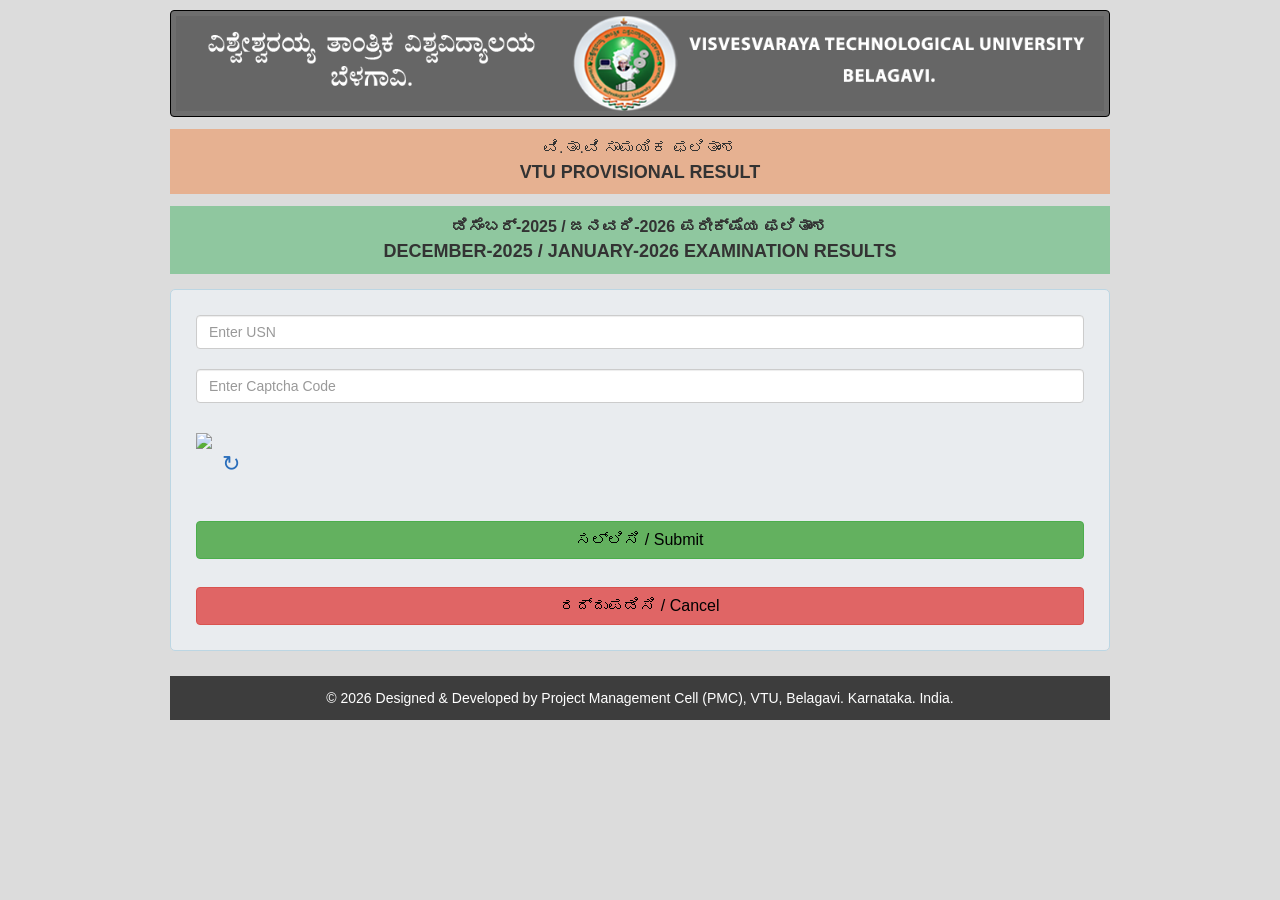
==== index.html @ 3945e1e7 "VTU replica website" ====
<!DOCTYPE html>
<html>

<head>

<meta charset="UTF-8">

<title>VTU PROVISIONAL RESULT</title>

<link rel="stylesheet" href="css/bootstrap.min.css">
<link rel="stylesheet" href="css/style.css">

</head>

<body>

<div class="container">

<div class="header">
<img src="assets/header.png">
</div>


<div class="orange-bar">

<div class="kn">
ವಿ.ತಾ.ವಿ ಸಾಮಯಿಕ ಫಲಿತಾಂಶ
</div>

<div class="en">
VTU PROVISIONAL RESULT
</div>

</div>


<div class="green-bar">

<div class="kn">
ಡಿಸೆಂಬರ್-2025 / ಜನವರಿ-2026 ಪರೀಕ್ಷೆಯ ಫಲಿತಾಂಶ
</div>

<div class="en">
DECEMBER-2025 / JANUARY-2026 EXAMINATION RESULTS
</div>

</div>


<div class="form-box">

<input id="usn" class="form-control" placeholder="Enter USN">

<br>

<input id="captchaInput" class="form-control" placeholder="Enter Captcha Code">

<br>

<div class="captcha-box">

<img id="captchaImage" src="assets/captcha.png">

<div class="refresh" onclick="generateCaptcha()">↻</div>

</div>

<br>

<button class="btn btn-success btn-block" onclick="checkUSN()">
ಸಲ್ಲಿಸಿ / Submit
</button>

<br>

<button class="btn btn-danger btn-block">
ರದ್ದುಪಡಿಸಿ / Cancel
</button>

<div id="output"></div>

</div>


<div class="footer">

© 2026 Designed & Developed by Project Management Cell (PMC), VTU, Belagavi. Karnataka. India.

</div>

</div>


<script src="js/jquery.min.js"></script>
<script src="js/script.js"></script>

</body>

</html>
---- css/style.css ----
body{
background:#dcdcdc;
font-family: Arial, Helvetica, sans-serif;
}

.container{
width:970px;
margin:0 auto;
}

.header{
background:#6e6e6e;
padding:5px;
border-radius:4px;
border:1px solid black;
margin-top:10px;
}

.header img{
width:100%;
height:auto;
display:block;
}

.orange-bar{
background:#e6b191;
padding:8px;
text-align:center;
margin:12px 0;
}

.green-bar{
background:#8fc79f;
padding:10px;
text-align:center;
font-weight:bold;
}

.kn{
font-size:16px;
}

.en{
font-size:18px;
font-weight:bold;
}

.form-box{
background:#e9ecef;
padding:25px;
margin-top:15px;
border-radius:5px;
border:1px solid #bcd6e3;
}

.captcha-box{
display:flex;
align-items:center;
gap:10px;
margin-top:10px;
}

.captcha-box img{
height:60px;
}

.refresh{
cursor:pointer;
font-size:22px;
color:#2a6ebb;
}

.footer{
background:#3d3d3d;
color:white;
padding:12px;
text-align:center;
margin-top:25px;
font-size:14px;
}

/* Submit button */

.btn-success{
background:#63b15f;
border-color:#4cae4c;
color:black;
font-weight:500;
padding:6px 12px;
font-size:16px;
height:38px;
}


/* Cancel button */

.btn-danger{
background:#e06565;
border-color:#d9534f;
color:black;
font-weight:500;
padding:6px 12px;
font-size:16px;
height:38px;
}


/* Button width + spacing */

.btn-block{
width:100%;
margin-top:8px;
}
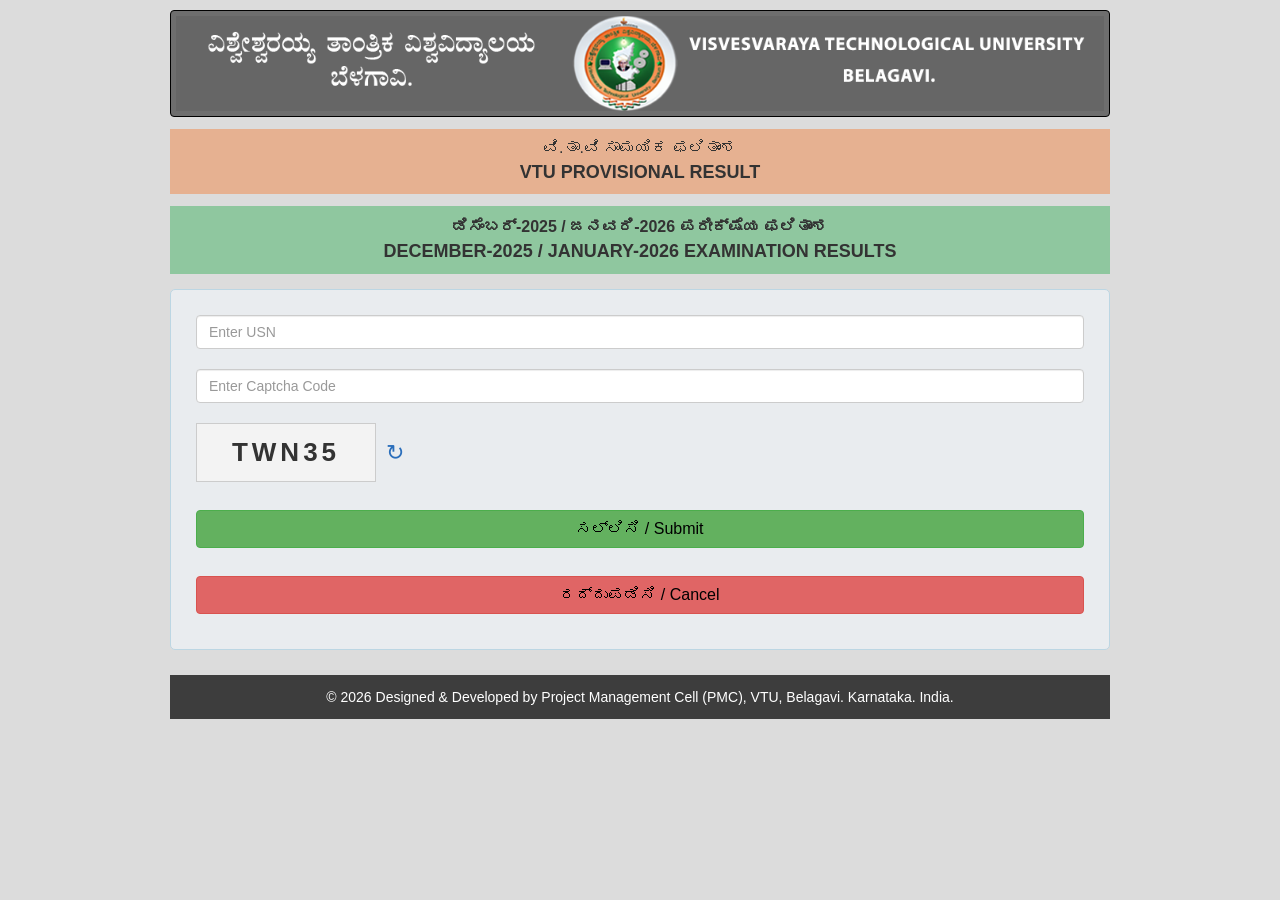
==== commit 3b802b0e: "Add captcha generation and loading simulation" ====
--- a/index.html
+++ b/index.html
@@ -4,13 +4,57 @@
 <head>
 
 <meta charset="UTF-8">
-
 <title>VTU PROVISIONAL RESULT</title>
 
 <link rel="stylesheet" href="css/bootstrap.min.css">
 <link rel="stylesheet" href="css/style.css">
 
+<style>
+
+#captchaImage{
+font-size:26px;
+font-weight:bold;
+letter-spacing:4px;
+background:#f3f3f3;
+padding:10px;
+border:1px solid #ccc;
+width:180px;
+text-align:center;
+user-select:none;
+}
+
+.refresh{
+cursor:pointer;
+font-size:22px;
+margin-left:10px;
+}
+
+#loadingBox{
+display:none;
+text-align:center;
+margin-top:20px;
+}
+
+.spinner{
+border:6px solid #f3f3f3;
+border-top:6px solid #28a745;
+border-radius:50%;
+width:40px;
+height:40px;
+animation:spin 1s linear infinite;
+margin:auto;
+margin-bottom:10px;
+}
+
+@keyframes spin{
+0%{transform:rotate(0deg);}
+100%{transform:rotate(360deg);}
+}
+
+</style>
+
 </head>
+
 
 <body>
 
@@ -47,7 +91,8 @@
 </div>
 
 
-<div class="form-box">
+
+<div class="form-box" id="formBox">
 
 <input id="usn" class="form-control" placeholder="Enter USN">
 
@@ -57,9 +102,9 @@
 
 <br>
 
-<div class="captcha-box">
-
-<img id="captchaImage" src="assets/captcha.png">
+<div style="display:flex;align-items:center">
+
+<div id="captchaImage"></div>
 
 <div class="refresh" onclick="generateCaptcha()">↻</div>
 
@@ -73,13 +118,26 @@
 
 <br>
 
-<button class="btn btn-danger btn-block">
+<button class="btn btn-danger btn-block" onclick="clearForm()">
 ರದ್ದುಪಡಿಸಿ / Cancel
 </button>
 
-<div id="output"></div>
-
-</div>
+<div id="output" style="margin-top:10px;color:red;font-weight:bold"></div>
+
+</div>
+
+
+
+<div id="loadingBox">
+
+<div class="spinner"></div>
+
+<div style="font-size:18px;font-weight:bold">
+Fetching results from VTU servers...
+</div>
+
+</div>
+
 
 
 <div class="footer">
@@ -91,8 +149,101 @@
 </div>
 
 
-<script src="js/jquery.min.js"></script>
-<script src="js/script.js"></script>
+
+<script>
+
+let captchaText="";
+
+
+function generateCaptcha(){
+
+const chars="ABCDEFGHJKLMNPQRSTUVWXYZ23456789";
+
+captchaText="";
+
+for(let i=0;i<5;i++){
+
+captchaText+=chars[Math.floor(Math.random()*chars.length)];
+
+}
+
+document.getElementById("captchaImage").innerText=captchaText;
+
+}
+
+
+
+function clearForm(){
+
+document.getElementById("usn").value="";
+document.getElementById("captchaInput").value="";
+document.getElementById("output").innerText="";
+generateCaptcha();
+
+}
+
+
+
+function checkUSN(){
+
+let usn=document.getElementById("usn").value.trim();
+let captcha=document.getElementById("captchaInput").value.trim();
+
+
+if(usn===""){
+
+document.getElementById("output").innerText="Please enter USN";
+
+return;
+
+}
+
+
+if(captcha===""){
+
+document.getElementById("output").innerText="Please enter captcha";
+
+return;
+
+}
+
+
+if(captcha.toUpperCase()!==captchaText){
+
+document.getElementById("output").innerText="Invalid captcha";
+
+generateCaptcha();
+
+return;
+
+}
+
+
+
+/* show loading screen */
+
+document.getElementById("formBox").style.display="none";
+
+document.getElementById("loadingBox").style.display="block";
+
+
+/* simulate server delay */
+
+setTimeout(function(){
+
+window.location.href="assets/result.png";
+
+},3000);
+
+}
+
+
+
+window.onload=generateCaptcha;
+
+</script>
+
+
 
 </body>
 
